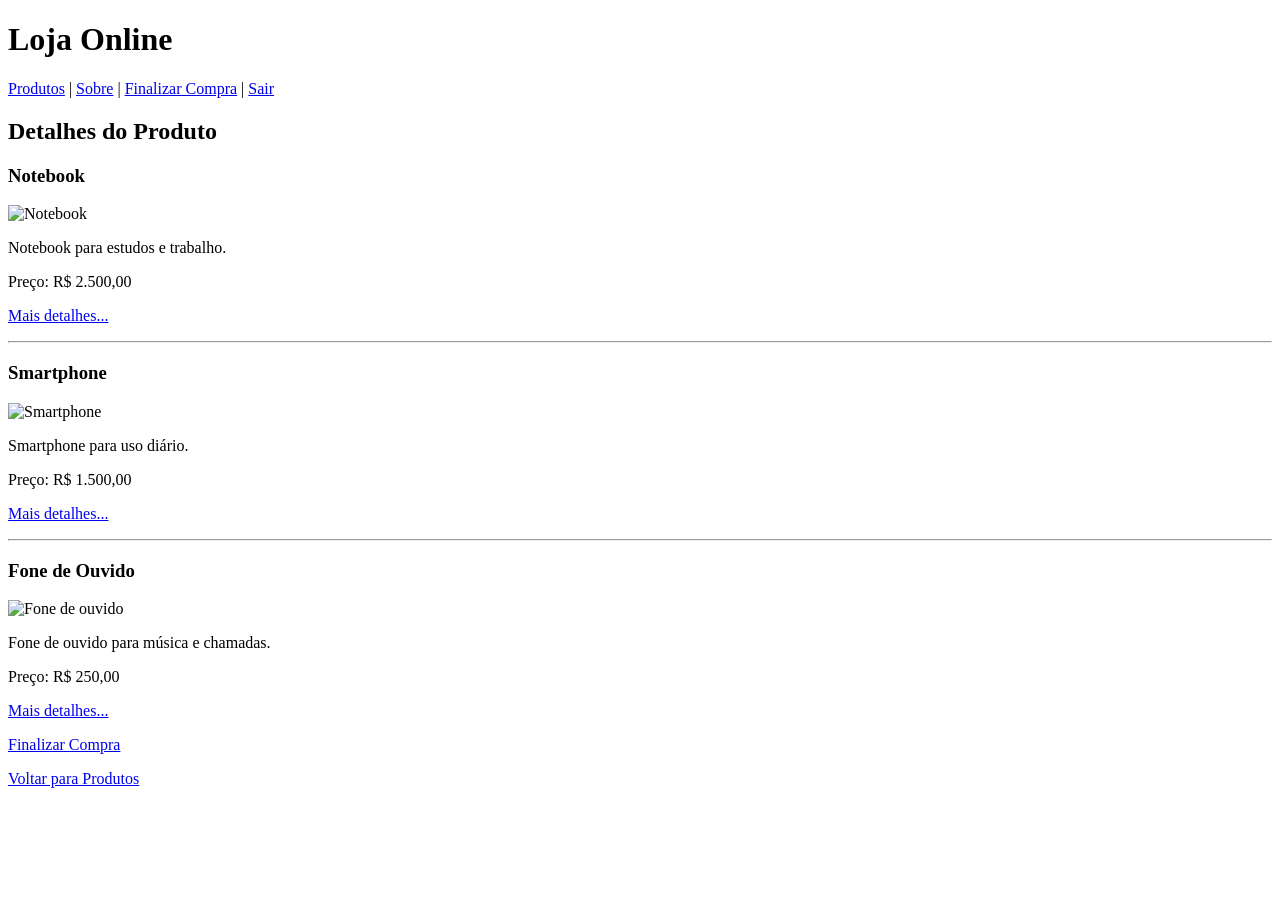
==== DetalhesdoProduto.html @ 9caba9f9 "Site projeto HTML" ====
<!DOCTYPE html>
<html lang="pt-BR">
<head>
    <meta charset="UTF-8">
    <title>Detalhes do Produto</title>
</head>
<body>

    <header>
        <h1>Loja Online</h1>

        <nav>
            <a href="principal.html">Produtos</a> |
            <a href="sobre.html">Sobre</a> |
            <a href="finalizar.html">Finalizar Compra</a> |
            <a href="index.html">Sair</a>
        </nav>
    </header>

    <main>
        <h2>Detalhes do Produto</h2>

        <section id="notebook">
            <h3>Notebook</h3>
            <img src="imagens/notebook.svg" alt="Notebook" width="300">
            <p>Notebook para estudos e trabalho.</p>
            <p>Preço: R$ 2.500,00</p>
            <p>
                <a href="https://www.lenovo.com/br/pt/" target="_blank">
                    Mais detalhes...
                </a>
            </p>
        </section>

        <hr>

        <section id="smartphone">
            <h3>Smartphone</h3>
            <img src="imagens/smartphone.svg" alt="Smartphone" width="300">
            <p>Smartphone para uso diário.</p>
            <p>Preço: R$ 1.500,00</p>
            <p>
                <a href="https://www.samsung.com/br/" target="_blank">
                    Mais detalhes...
                </a>
            </p>
        </section>

        <hr>

        <section id="fone">
            <h3>Fone de Ouvido</h3>
            <img src="imagens/fone.svg" alt="Fone de ouvido" width="300">
            <p>Fone de ouvido para música e chamadas.</p>
            <p>Preço: R$ 250,00</p>
            <p>
                <a href="https://www.jbl.com.br/" target="_blank">
                    Mais detalhes...
                </a>
            </p>
        </section>

        <p>
            <a href="finalizar.html">Finalizar Compra</a>
        </p>

        <p>
            <a href="principal.html">Voltar para Produtos</a>
        </p>
    </main>

</body>
</html>
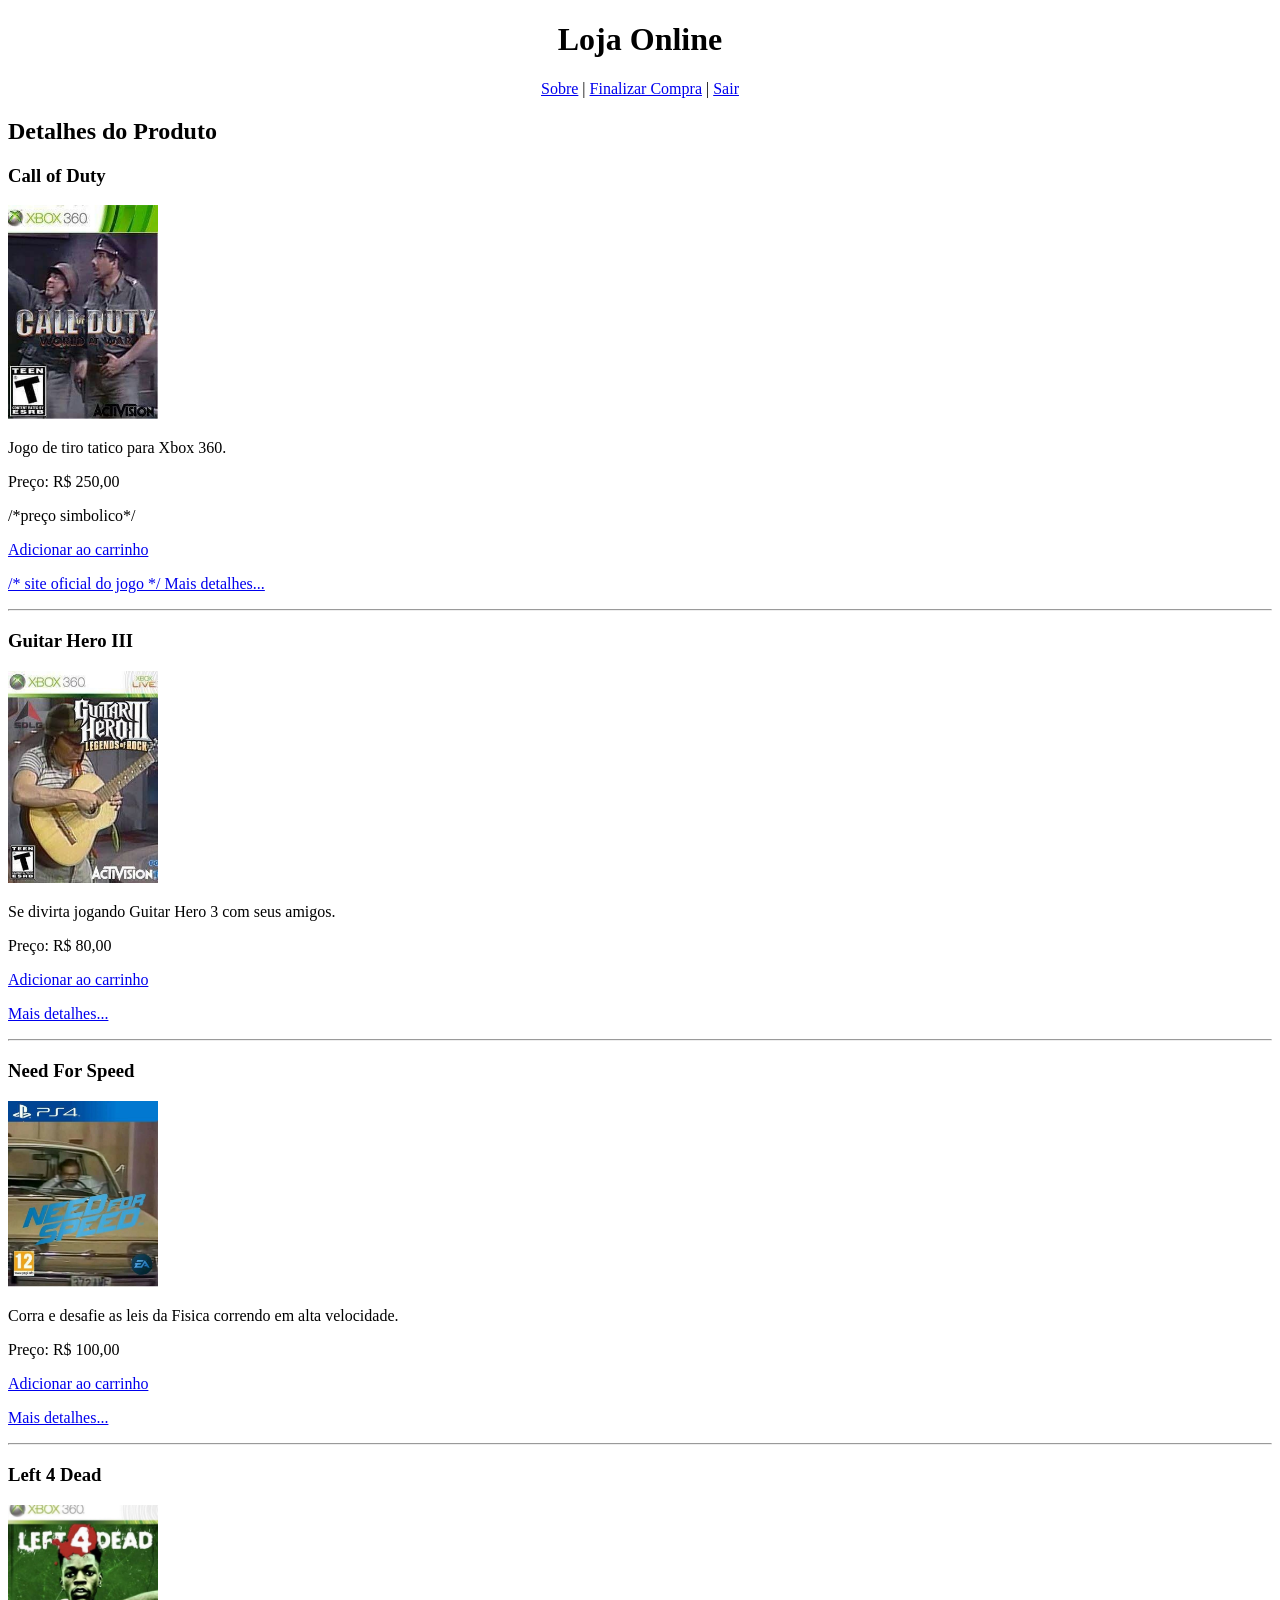
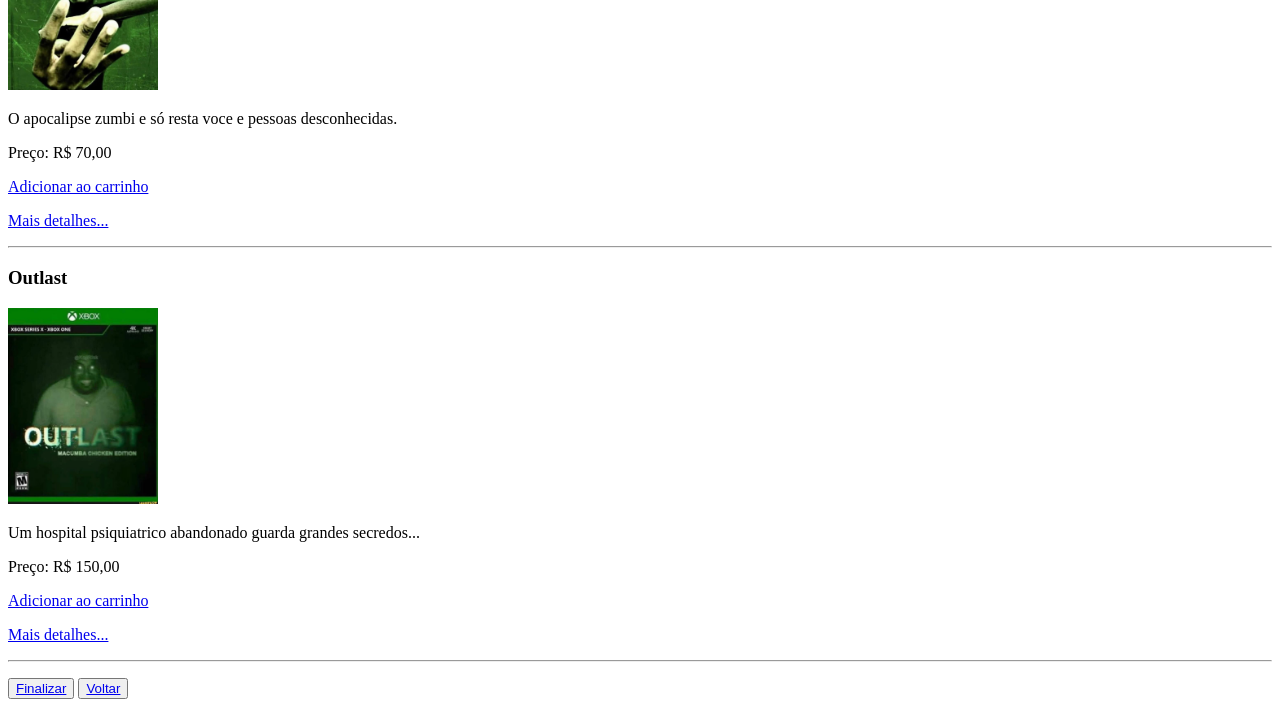
==== commit f45baaa7: "projeto HTML" ====
--- a/DetalhesdoProduto.html
+++ b/DetalhesdoProduto.html
@@ -1,73 +1,134 @@
 <!DOCTYPE html>
+
 <html lang="pt-BR">
 <head>
+
     <meta charset="UTF-8">
     <title>Detalhes do Produto</title>
+
 </head>
 <body>
 
     <header>
-        <h1>Loja Online</h1>
+        <center>
+            <h1>Loja Online</h1>
+        <nav>
 
-        <nav>
-            <a href="principal.html">Produtos</a> |
             <a href="sobre.html">Sobre</a> |
-            <a href="finalizar.html">Finalizar Compra</a> |
+            <a href="FinalizarCompra.html">Finalizar Compra</a> |
             <a href="index.html">Sair</a>
+
         </nav>
+        </center>
     </header>
 
     <main>
+
         <h2>Detalhes do Produto</h2>
 
-        <section id="notebook">
-            <h3>Notebook</h3>
-            <img src="imagens/notebook.svg" alt="Notebook" width="300">
-            <p>Notebook para estudos e trabalho.</p>
-            <p>Preço: R$ 2.500,00</p>
+        <section id="callofduty"> 
+            <h3>Call of Duty</h3>
+            <img src="IMG/img1.jpg" alt="Call of Duty" width="150"> 
+            <p>Jogo de tiro tatico para Xbox 360.</p>
+            <p>Preço: R$ 250,00</p> /*preço simbolico*/
+
             <p>
-                <a href="https://www.lenovo.com/br/pt/" target="_blank">
+                <a href="FinalizarCompra.html">
+                    Adicionar ao carrinho
+                </a>
+            </p>
+
+            <p>
+                <a href="https://www.callofduty.com/" target="_blank"> /* site oficial do jogo */
                     Mais detalhes...
                 </a>
             </p>
+
         </section>
 
         <hr>
 
-        <section id="smartphone">
-            <h3>Smartphone</h3>
-            <img src="imagens/smartphone.svg" alt="Smartphone" width="300">
-            <p>Smartphone para uso diário.</p>
-            <p>Preço: R$ 1.500,00</p>
+        <section id="guitarhero">
+
+            <h3>Guitar Hero III</h3>
+            <img src="IMG/img2.jpg" alt="Guitar Hero III" width="150">
+            <p>Se divirta jogando Guitar Hero 3 com seus amigos.</p>
+            <p>Preço: R$ 80,00</p>
             <p>
-                <a href="https://www.samsung.com/br/" target="_blank">
-                    Mais detalhes...
-                </a>
+                <a href="FinalizarCompra.html">Adicionar ao carrinho </a>
             </p>
+
+            <p>
+                <a href="https://www.activision.com/" target="_blank">  Mais detalhes... </a>
+            </p>
+
         </section>
 
         <hr>
 
-        <section id="fone">
-            <h3>Fone de Ouvido</h3>
-            <img src="imagens/fone.svg" alt="Fone de ouvido" width="300">
-            <p>Fone de ouvido para música e chamadas.</p>
-            <p>Preço: R$ 250,00</p>
+        <section id="needforspeed">
+            <h3>Need For Speed</h3>
+            <img src="IMG/img3.jpg" alt="Need For Speed" width="150">
+            <p>Corra e desafie as leis da Fisica correndo em alta velocidade.</p>
+            <p>Preço: R$ 100,00</p>
             <p>
-                <a href="https://www.jbl.com.br/" target="_blank">
-                    Mais detalhes...
-                </a>
+                <a href="FinalizarCompra.html"> Adicionar ao carrinho </a>
             </p>
+
+            <p>
+                <a href="https://www.ea.com/games/need-for-speed" target="_blank"> Mais detalhes... </a>
+            </p>
+
         </section>
 
+        <hr>
+        <section id="left4dead">
+            <h3>Left 4 Dead</h3>
+            <img src="IMG/img4.jpg"alt="Left 4 Dead" width="150">
+            <p>O apocalipse zumbi e só resta voce e pessoas desconhecidas.</p>
+            <p>Preço: R$ 70,00</p>
+
+            <p>
+                <a href="FinalizarCompra.html"> Adicionar ao carrinho </a>
+            </p>
+
+            <p>
+                <a href="https://www.l4d.com/" target="_blank"> Mais detalhes... </a>
+            </p>
+
+        </section>
+
+        <hr>
+
+        <section id="outlast">
+
+            <h3>Outlast</h3>
+
+            <img src="IMG/img5.jpg" alt="Outlast" width="150">
+            <p>Um hospital psiquiatrico abandonado guarda grandes secredos...</p>
+            <p>Preço: R$ 150,00</p>
+
+            <p>
+                <a href="FinalizarCompra.html"> Adicionar ao carrinho </a>
+            </p>
+
+            <p>
+                <a href="https://redbarrelsgames.com/games/outlast/" target="_blank"> Mais detalhes... </a>
+            </p>
+
+        </section>
+
+        <hr>
+
         <p>
-            <a href="finalizar.html">Finalizar Compra</a>
+            <button type="button" value="Entrar"> 
+            <a href="FinalizarCompra.html"> Finalizar </a> </button>
+        
+            <button type="button" value="Entrar">
+            <a href="TelaPrincipal.html"> Voltar </a>
+            </button>
         </p>
 
-        <p>
-            <a href="principal.html">Voltar para Produtos</a>
-        </p>
     </main>
-
 </body>
-</html>
+</html>
